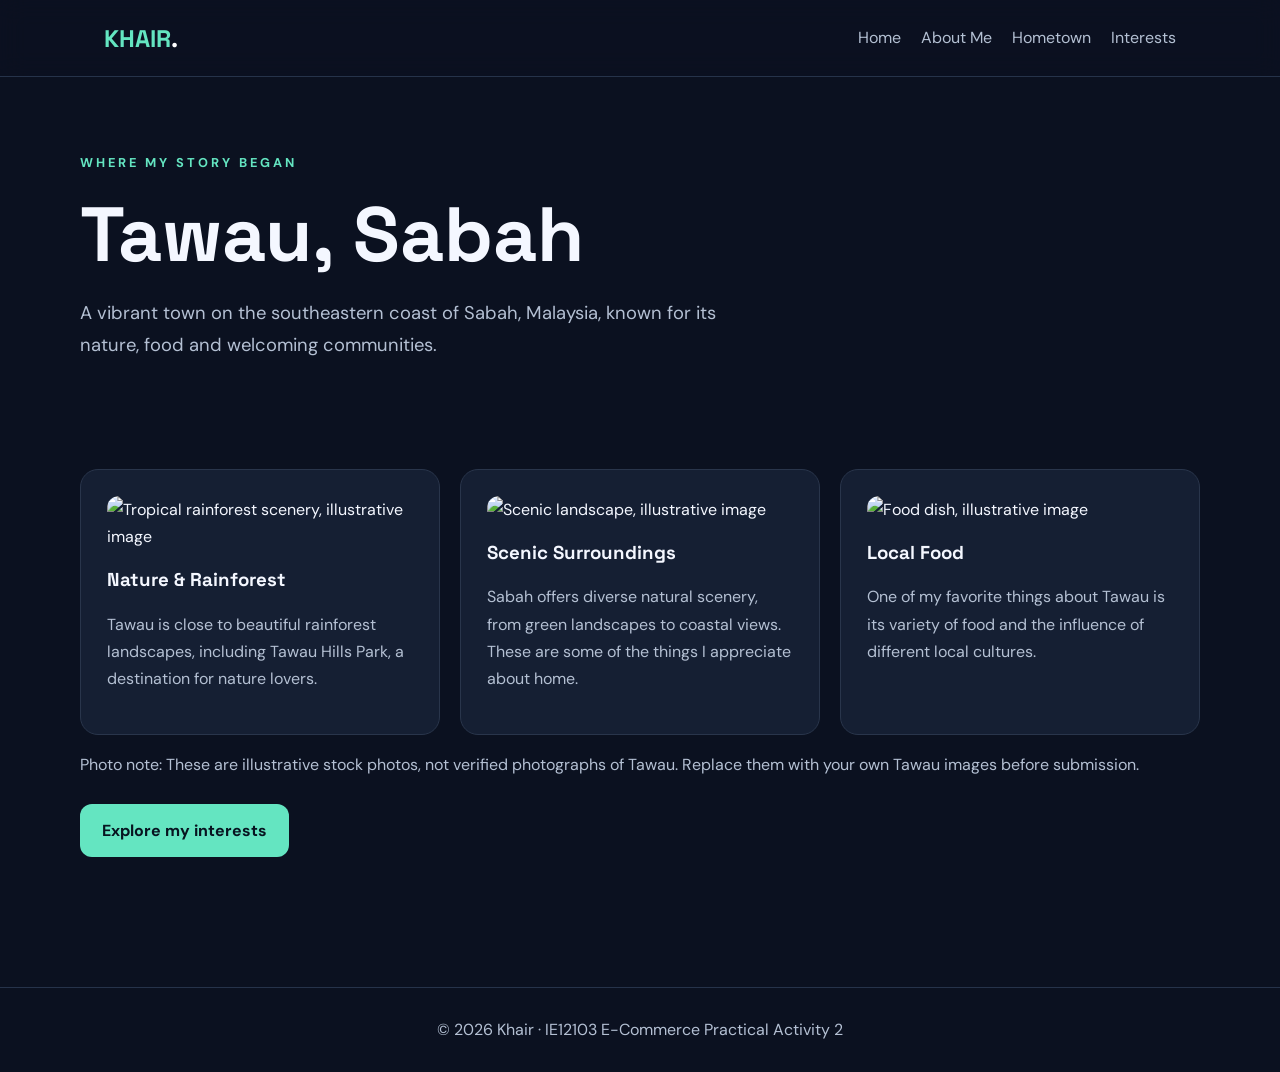
==== khair-portfolio/hometown.html @ 46a11589 "Add files via upload" ====
<!DOCTYPE html><html lang="en"><head><meta charset="UTF-8"><meta name="viewport" content="width=device-width,initial-scale=1"><meta name="description" content="Khair's personal website: hometown, background and interests"><title>My Hometown | Khair</title><link rel="stylesheet" href="assets/style.css"></head><body><header><nav class="container"><a class="logo" href="index.html">KHAIR<span style="color:white">.</span></a><div class="links"><a href="index.html" >Home</a><a href="about.html" >About Me</a><a href="hometown.html" TOWN>Hometown</a><a href="interests.html" >Interests</a></div></nav></header><main><section class="container page-head"><div class="eyebrow">Where my story began</div><h1>Tawau, Sabah</h1><p class="lead">A vibrant town on the southeastern coast of Sabah, Malaysia, known for its nature, food and welcoming communities.</p></section><section class="container section"><div class="grid"><article class="card"><img src="https://images.unsplash.com/photo-1472396961693-142e6e269027?w=900&q=80" alt="Tropical rainforest scenery, illustrative image"><h3>Nature & Rainforest</h3><p>Tawau is close to beautiful rainforest landscapes, including Tawau Hills Park, a destination for nature lovers.</p></article><article class="card"><img src="https://images.unsplash.com/photo-1500534623283-312aade485b7?w=900&q=80" alt="Scenic landscape, illustrative image"><h3>Scenic Surroundings</h3><p>Sabah offers diverse natural scenery, from green landscapes to coastal views. These are some of the things I appreciate about home.</p></article><article class="card"><img src="https://images.unsplash.com/photo-1547592180-85f173990554?w=900&q=80" alt="Food dish, illustrative image"><h3>Local Food</h3><p>One of my favorite things about Tawau is its variety of food and the influence of different local cultures.</p></article></div><p class="muted">Photo note: These are illustrative stock photos, not verified photographs of Tawau. Replace them with your own Tawau images before submission.</p><a class="btn" href="interests.html">Explore my interests</a></section></main><footer>© <span data-year>2026</span> Khair · IE12103 E-Commerce Practical Activity 2</footer><script src="assets/script.js"></script></body></html>
---- khair-portfolio/assets/style.css ----
@import url('https://fonts.googleapis.com/css2?family=DM+Sans:wght@400;500;600;700&family=Space+Grotesk:wght@400;500;600;700&display=swap');:root{--bg:#0b1120;--panel:#151f33;--ink:#f4f7ff;--muted:#b4c0d3;--accent:#64e5c1}*{box-sizing:border-box}body{margin:0;background:var(--bg);color:var(--ink);font-family:'DM Sans',sans-serif;line-height:1.7}a{color:inherit;text-decoration:none}.container{max-width:1120px;margin:auto;padding:0 24px}header{border-bottom:1px solid #26334a;background:#0b1120e8;position:sticky;top:0;z-index:5;backdrop-filter:blur(12px)}nav{display:flex;align-items:center;justify-content:space-between;gap:20px;min-height:76px}.logo{font:700 1.5rem 'Space Grotesk';color:var(--accent)}.links{display:flex;flex-wrap:wrap;gap:20px}.links a{color:var(--muted)}.links a:hover,.links a.active{color:var(--accent)}h1,h2,h3{font-family:'Space Grotesk';line-height:1.2}h1{font-size:clamp(2.5rem,6vw,5rem);margin:14px 0}h2{font-size:2rem}.eyebrow{color:var(--accent);text-transform:uppercase;letter-spacing:3px;font-size:.8rem;font-weight:700}.hero{min-height:72vh;display:grid;grid-template-columns:1.2fr .8fr;align-items:center;gap:48px;padding:80px 0}.lead{font-size:1.15rem;color:var(--muted);max-width:650px}.btn{display:inline-block;background:var(--accent);color:#071420;padding:13px 22px;border-radius:12px;font-weight:700;margin:10px 10px 0 0;border:0;cursor:pointer}.btn.secondary{background:transparent;color:var(--ink);border:1px solid #526078}.portrait{width:100%;max-width:360px;aspect-ratio:4/5;object-fit:cover;border-radius:28px;border:2px solid #3d5a66;background:#243247}.photo-wrap{display:flex;justify-content:center}.section{padding:60px 0}.grid{display:grid;grid-template-columns:repeat(3,1fr);gap:20px}.card{background:var(--panel);padding:26px;border:1px solid #29354b;border-radius:18px}.card p{color:var(--muted)}.card img{width:100%;height:210px;object-fit:cover;border-radius:12px}.tag{display:inline-block;border:1px solid #355c5b;color:var(--accent);padding:5px 12px;border-radius:30px;margin:4px}.page-head{padding:75px 0 30px}.two{display:grid;grid-template-columns:1fr 1fr;gap:45px;align-items:center}.muted{color:var(--muted)}footer{margin-top:70px;padding:28px 0;border-top:1px solid #26334a;color:var(--muted);text-align:center}#menuButton{display:none}@media(max-width:750px){.hero,.two{grid-template-columns:1fr}.hero{padding:55px 0}.grid{grid-template-columns:1fr}.links{gap:10px;font-size:.85rem}nav{align-items:flex-start;flex-direction:column;padding:16px 0}.portrait{max-width:300px}}
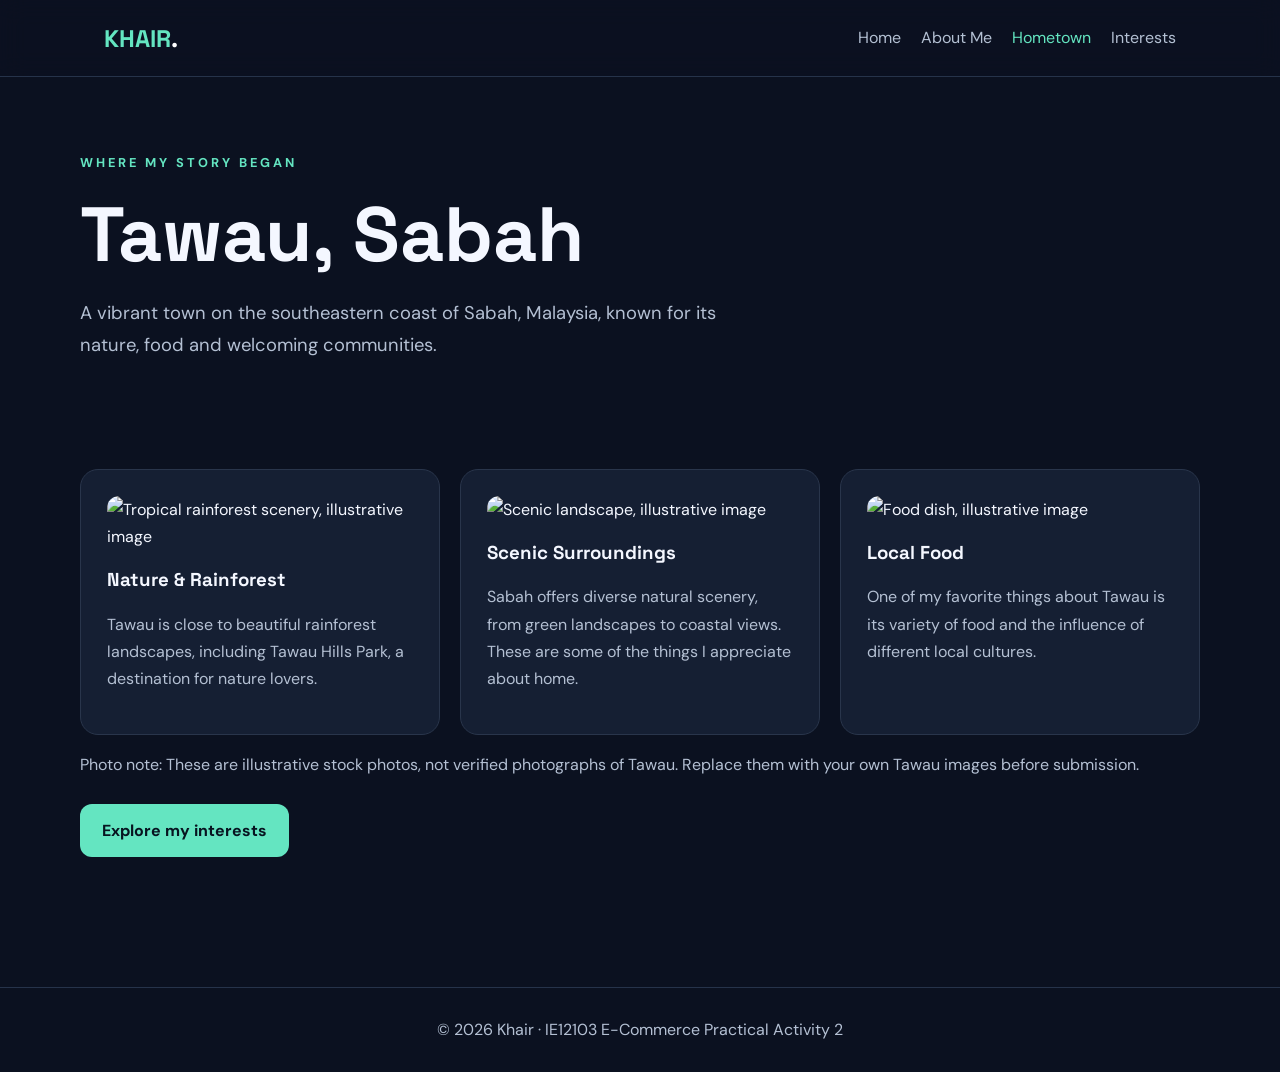
==== commit 3d3bea71: "Update hometown.html" ====
--- a/khair-portfolio/hometown.html
+++ b/khair-portfolio/hometown.html
@@ -1 +1,157 @@
-<!DOCTYPE html><html lang="en"><head><meta charset="UTF-8"><meta name="viewport" content="width=device-width,initial-scale=1"><meta name="description" content="Khair's personal website: hometown, background and interests"><title>My Hometown | Khair</title><link rel="stylesheet" href="assets/style.css"></head><body><header><nav class="container"><a class="logo" href="index.html">KHAIR<span style="color:white">.</span></a><div class="links"><a href="index.html" >Home</a><a href="about.html" >About Me</a><a href="hometown.html" TOWN>Hometown</a><a href="interests.html" >Interests</a></div></nav></header><main><section class="container page-head"><div class="eyebrow">Where my story began</div><h1>Tawau, Sabah</h1><p class="lead">A vibrant town on the southeastern coast of Sabah, Malaysia, known for its nature, food and welcoming communities.</p></section><section class="container section"><div class="grid"><article class="card"><img src="https://images.unsplash.com/photo-1472396961693-142e6e269027?w=900&q=80" alt="Tropical rainforest scenery, illustrative image"><h3>Nature & Rainforest</h3><p>Tawau is close to beautiful rainforest landscapes, including Tawau Hills Park, a destination for nature lovers.</p></article><article class="card"><img src="https://images.unsplash.com/photo-1500534623283-312aade485b7?w=900&q=80" alt="Scenic landscape, illustrative image"><h3>Scenic Surroundings</h3><p>Sabah offers diverse natural scenery, from green landscapes to coastal views. These are some of the things I appreciate about home.</p></article><article class="card"><img src="https://images.unsplash.com/photo-1547592180-85f173990554?w=900&q=80" alt="Food dish, illustrative image"><h3>Local Food</h3><p>One of my favorite things about Tawau is its variety of food and the influence of different local cultures.</p></article></div><p class="muted">Photo note: These are illustrative stock photos, not verified photographs of Tawau. Replace them with your own Tawau images before submission.</p><a class="btn" href="interests.html">Explore my interests</a></section></main><footer>© <span data-year>2026</span> Khair · IE12103 E-Commerce Practical Activity 2</footer><script src="assets/script.js"></script></body></html>+
+<!DOCTYPE html>
+<html lang="en">
+
+<head>
+    <meta charset="UTF-8">
+    <meta name="viewport" content="width=device-width, initial-scale=1">
+
+    <meta
+        name="description"
+        content="Khair's personal website: hometown, background and interests"
+    >
+
+    <title>My Hometown | Khair</title>
+
+    <link rel="stylesheet" href="assets/style.css">
+</head>
+
+<body>
+
+    <!-- HEADER & NAVIGATION -->
+    <header>
+        <nav class="container">
+
+            <a class="logo" href="index.html">
+                KHAIR<span style="color: white;">.</span>
+            </a>
+
+            <div class="links">
+                <a href="index.html">Home</a>
+                <a href="about.html">About Me</a>
+                <a href="hometown.html" class="active">Hometown</a>
+                <a href="interests.html">Interests</a>
+            </div>
+
+        </nav>
+    </header>
+
+
+    <!-- MAIN CONTENT -->
+    <main>
+
+        <!-- PAGE INTRODUCTION -->
+        <section class="container page-head">
+
+            <div class="eyebrow">
+                Where my story began
+            </div>
+
+            <h1>Tawau, Sabah</h1>
+
+            <p class="lead">
+                A vibrant town on the southeastern coast of
+                Sabah, Malaysia, known for its nature, food
+                and welcoming communities.
+            </p>
+
+        </section>
+
+
+        <!-- HOMETOWN INFORMATION -->
+        <section class="container section">
+
+            <div class="grid">
+
+                <!-- NATURE & RAINFOREST -->
+                <article class="card">
+
+                    <img
+                        src="khair-portfolio/assets/nature-rainforest.jpg"
+                        alt="Tropical rainforest scenery, illustrative image"
+                    >
+
+                    <h3>Nature & Rainforest</h3>
+
+                    <p>
+                        Tawau is close to beautiful rainforest
+                        landscapes, including Tawau Hills Park,
+                        a destination for nature lovers.
+                    </p>
+
+                </article>
+
+
+                <!-- SCENIC SURROUNDINGS -->
+                <article class="card">
+
+                    <img
+                        src="khair-portfolio/assets/scenic-surroundings.jpg"
+                        alt="Scenic landscape, illustrative image"
+                    >
+
+                    <h3>Scenic Surroundings</h3>
+
+                    <p>
+                        Sabah offers diverse natural scenery,
+                        from green landscapes to coastal views.
+                        These are some of the things I
+                        appreciate about home.
+                    </p>
+
+                </article>
+
+
+                <!-- LOCAL FOOD -->
+                <article class="card">
+
+                    <img
+                        src="khair-portfolio/assets/local-food.jpg"
+                        alt="Food dish, illustrative image"
+                    >
+
+                    <h3>Local Food</h3>
+
+                    <p>
+                        One of my favorite things about Tawau
+                        is its variety of food and the influence
+                        of different local cultures.
+                    </p>
+
+                </article>
+
+            </div>
+
+
+            <!-- PHOTO DISCLAIMER -->
+            <p class="muted">
+                Photo note: These are illustrative stock photos,
+                not verified photographs of Tawau.
+                Replace them with your own Tawau images
+                before submission.
+            </p>
+
+
+            <!-- NEXT PAGE BUTTON -->
+            <a class="btn" href="interests.html">
+                Explore my interests
+            </a>
+
+        </section>
+
+    </main>
+
+
+    <!-- FOOTER -->
+    <footer>
+        © <span data-year>2026</span> Khair
+        · IE12103 E-Commerce Practical Activity 2
+    </footer>
+
+
+    <!-- JAVASCRIPT -->
+    <script src="assets/script.js"></script>
+
+</body>
+
+</html>
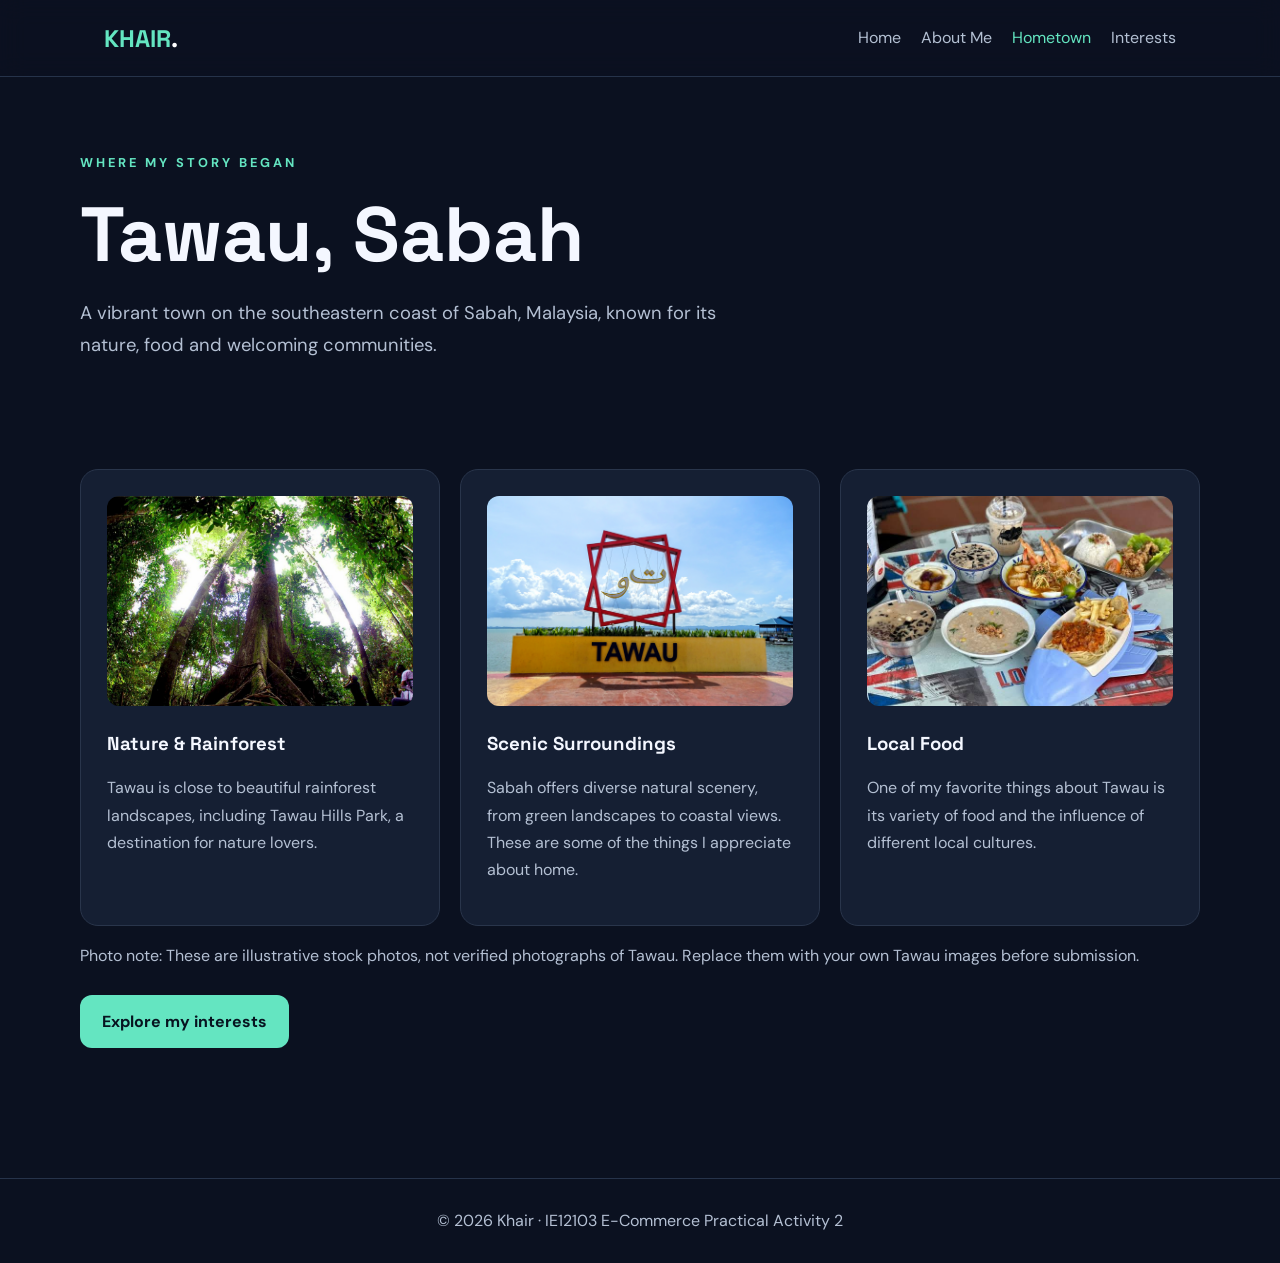
==== commit 6dfbae7a: "Update hometown.html" ====
--- a/khair-portfolio/hometown.html
+++ b/khair-portfolio/hometown.html
@@ -67,7 +67,7 @@
                 <article class="card">
 
                     <img
-                        src="khair-portfolio/assets/nature-rainforest.jpg"
+                        src="assets/Nature & Rainforest.jpg"
                         alt="Tropical rainforest scenery, illustrative image"
                     >
 
@@ -86,7 +86,7 @@
                 <article class="card">
 
                     <img
-                        src="khair-portfolio/assets/scenic-surroundings.jpg"
+                        src="assets/Scenic Surroundings.jpg"
                         alt="Scenic landscape, illustrative image"
                     >
 
@@ -106,7 +106,7 @@
                 <article class="card">
 
                     <img
-                        src="khair-portfolio/assets/local-food.jpg"
+                        src="assets/Local Food.jpg"
                         alt="Food dish, illustrative image"
                     >
 
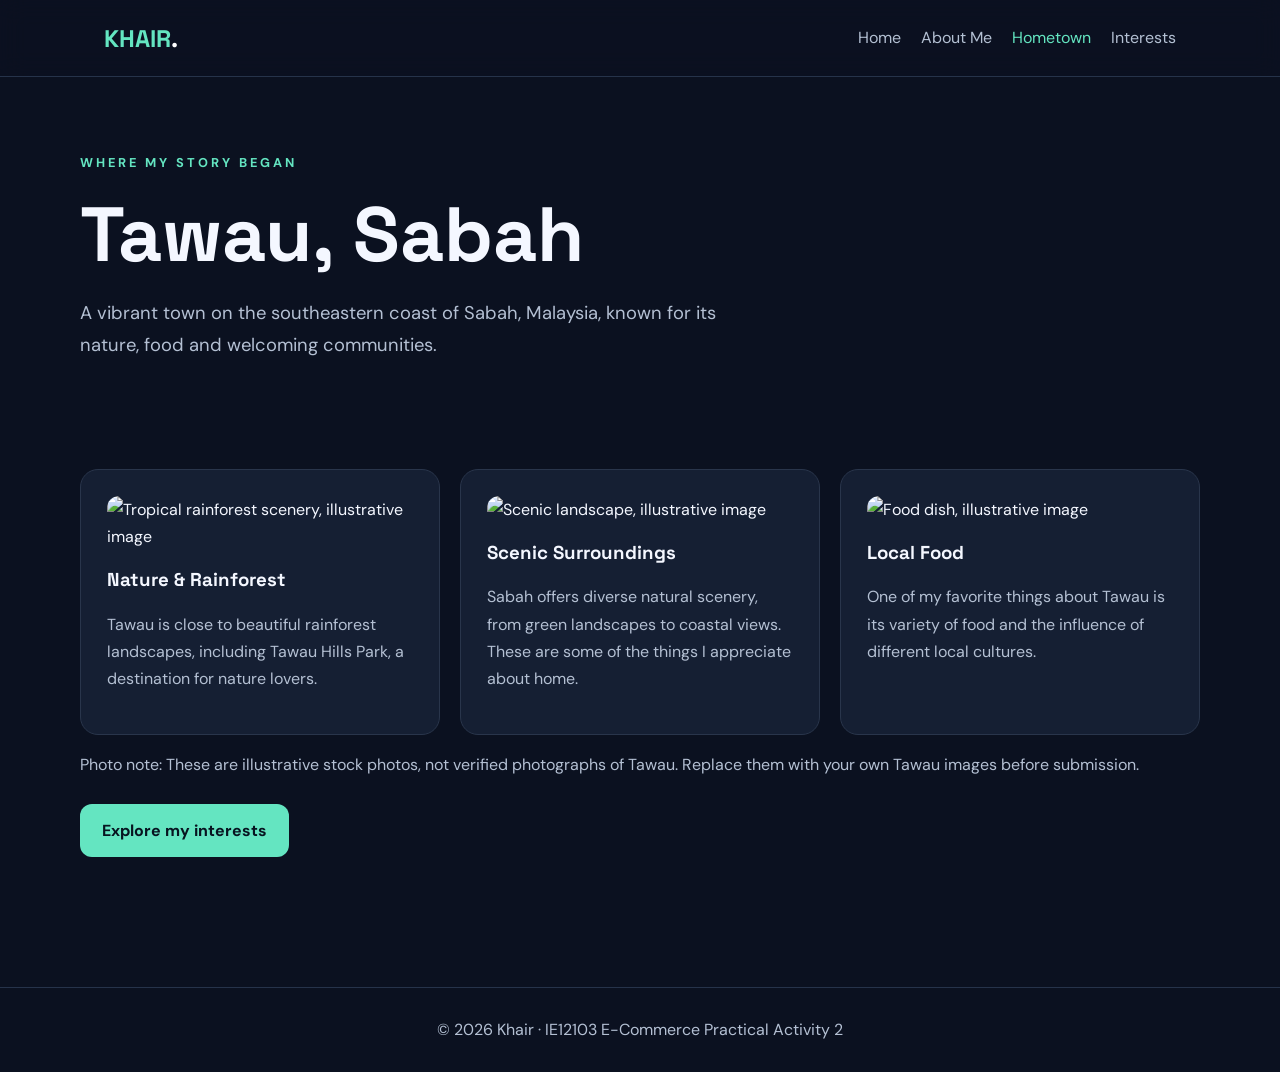
==== commit e7377205: "Update image source paths in hometown.html" ====
--- a/khair-portfolio/hometown.html
+++ b/khair-portfolio/hometown.html
@@ -67,7 +67,7 @@
                 <article class="card">
 
                     <img
-                        src="assets/Nature & Rainforest.jpg"
+                        src="assets/nature-rainforest.jpg"
                         alt="Tropical rainforest scenery, illustrative image"
                     >
 
@@ -86,7 +86,7 @@
                 <article class="card">
 
                     <img
-                        src="assets/Scenic Surroundings.jpg"
+                        src="assets/scenic-surroundings.jpg"
                         alt="Scenic landscape, illustrative image"
                     >
 
@@ -106,7 +106,7 @@
                 <article class="card">
 
                     <img
-                        src="assets/Local Food.jpg"
+                        src="assets/local-food.jpg"
                         alt="Food dish, illustrative image"
                     >
 
